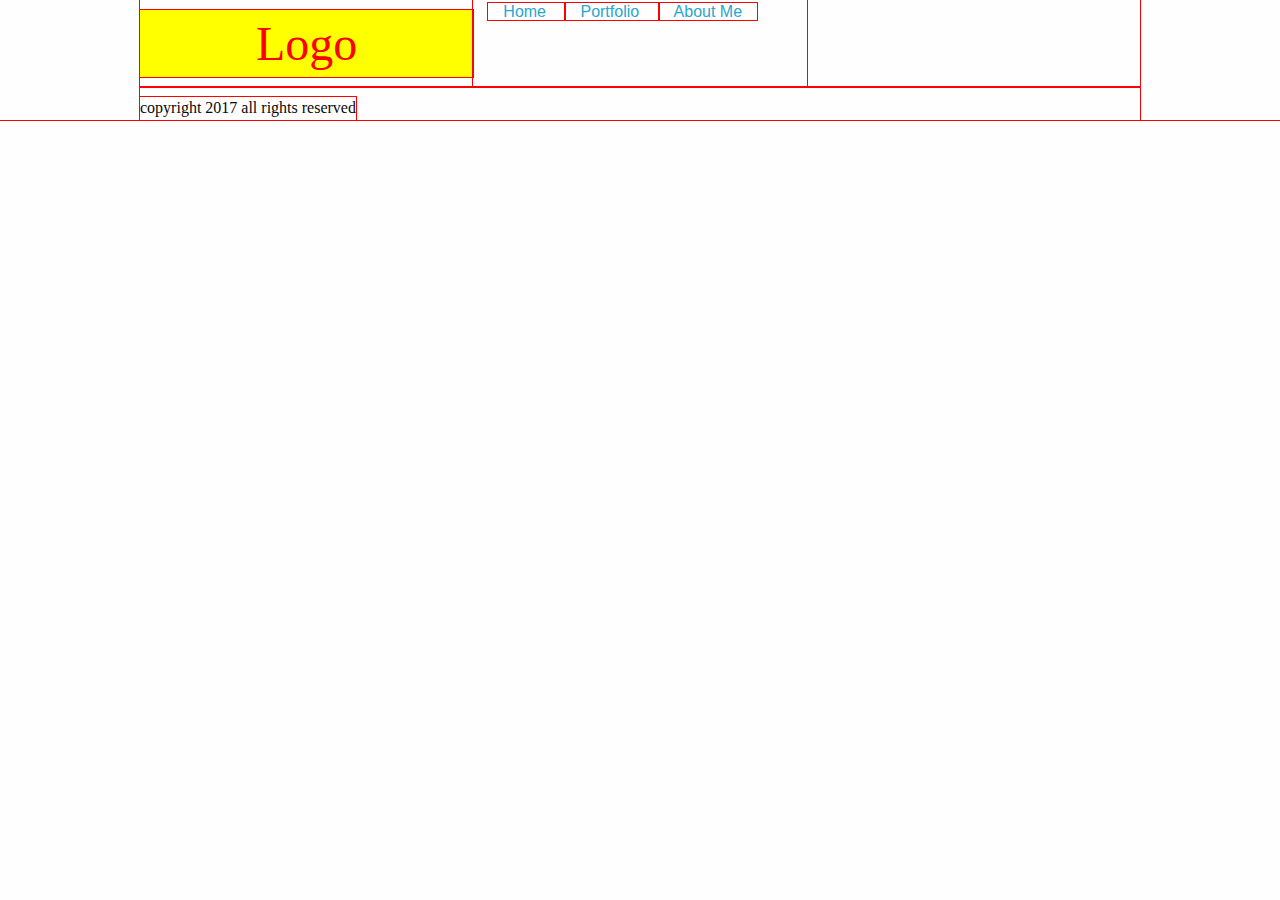
==== about.html @ 2a5bdffc "blockgrids" ====
<!doctype html>
<html class="no-js" lang="en" dir="ltr">
<head>
  <meta charset="utf-8">
  <meta name="viewport" content="width=device-width, initial-scale=1.0">
  <title>Spencer Bi - Artist - About Me</title>
  <link rel="stylesheet" href="css/foundation.css">
  <link rel="stylesheet" href="css/app.css">
</head>

<body>
  <div class="wrapper">
    <header class="row">
      <h1 class="columns small-12 medium-6 large-4">Logo</h1>
      <nav class="columns small-12 medium-6 large-4">
        <a href="index.html" class="columns small-12 medium-2 large-1"> Home </a>
        <a href="portfolio.html"  class="columns small-12 medium-2 large-1"> Portfolio </a>
        <a href="about.html"  class="columns small-12 medium-2 large-1"> About Me </a>
      </nav>
    </header>

    <footer class="row">
      <h6>copyright 2017 all rights reserved</h6>
    </footer>
  </div>

  <script src="js/vendor/jquery.js"></script>
  <script src="js/vendor/what-input.js"></script>
  <script src="js/vendor/foundation.js"></script>
  <script src="js/app.js"></script>

</body>
</html>
---- css/app.css ----
/* this is my style sheet for the homepage */
/* table of contents */
/* header styles */
/* main body styles */
/* footer styles */

h1, h6 {font-family: cursive;}

header {}
  header h1{color:red; background-color:yellow;}
  nav {}
footer {}

* {outline: 1px solid red;}

/* header styles */

/* main body styles */

/* footer styles */
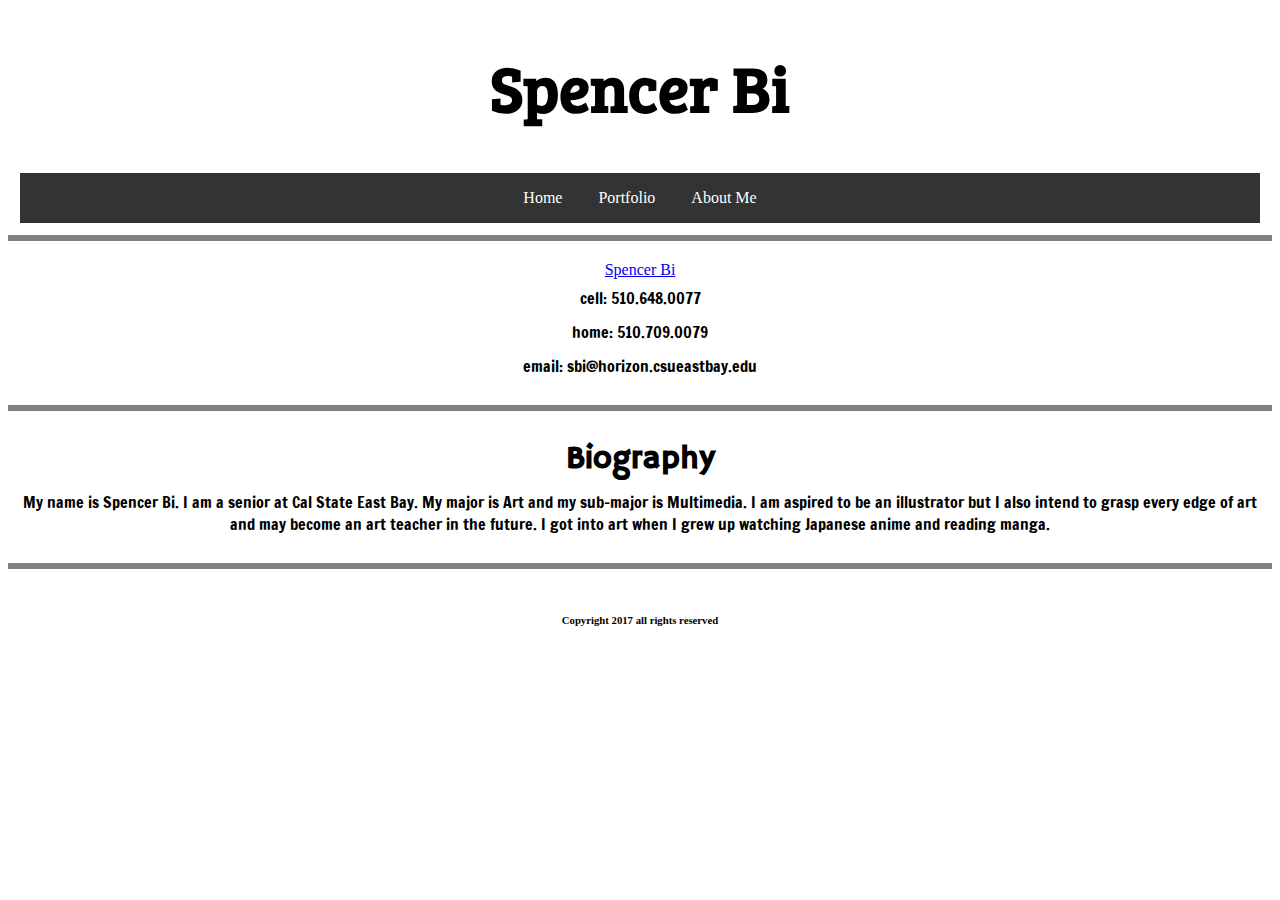
==== commit f5878e50: "Project Homepage/Portfolio V.0" ====
--- a/about.html
+++ b/about.html
@@ -1,33 +1,91 @@
-<!doctype html>
-<html class="no-js" lang="en" dir="ltr">
-<head>
-  <meta charset="utf-8">
-  <meta name="viewport" content="width=device-width, initial-scale=1.0">
-  <title>Spencer Bi - Artist - About Me</title>
-  <link rel="stylesheet" href="css/foundation.css">
-  <link rel="stylesheet" href="css/app.css">
-</head>
-
-<body>
-  <div class="wrapper">
-    <header class="row">
-      <h1 class="columns small-12 medium-6 large-4">Logo</h1>
-      <nav class="columns small-12 medium-6 large-4">
-        <a href="index.html" class="columns small-12 medium-2 large-1"> Home </a>
-        <a href="portfolio.html"  class="columns small-12 medium-2 large-1"> Portfolio </a>
-        <a href="about.html"  class="columns small-12 medium-2 large-1"> About Me </a>
-      </nav>
-    </header>
-
-    <footer class="row">
-      <h6>copyright 2017 all rights reserved</h6>
-    </footer>
-  </div>
-
-  <script src="js/vendor/jquery.js"></script>
-  <script src="js/vendor/what-input.js"></script>
-  <script src="js/vendor/foundation.js"></script>
-  <script src="js/app.js"></script>
-
-</body>
-</html>
+<!doctype html>
+<html lang="en">
+<head>
+  <meta charset="utf-8">
+  <title>Spencer Bi - About Me</title>
+  <meta name="description" content="Spencer Bi">
+  <meta name="author" content="Spencer Bi">
+  <link rel="stylesheet" href="css/app.css" />
+  <link href='https://fonts.googleapis.com/css?family=Bree+Serif' rel='stylesheet' type='text/css'>
+  <link href='https://fonts.googleapis.com/css?family=Hammersmith+One' rel='stylesheet' type='text/css'>
+  <link href='https://fonts.googleapis.com/css?family=Oswald' rel='stylesheet' type='text/css'>
+  <link href='https://fonts.googleapis.com/css?family=Francois+One' rel='stylesheet' type='text/css'>
+  <link href='https://fonts.googleapis.com/css?family=Roboto' rel='stylesheet' type='text/css'>
+  <link rel="shortcut icon" href="img/favicon.ico" type="image/x-icon">
+  <link rel="icon" href="img/favicon.ico" type="image/x-icon">
+  <style media="screen">
+    h1 {
+      text-align:center;
+      font-family: 'Bree Serif', serif;
+    }
+    h2 {
+      font-family: 'Oswald', sans-serif;
+      font-size:300%;
+      margin: 4px;
+      padding: 4px;
+    }
+    h3 {
+      font-family: 'Hammersmith One', sans-serif;
+      font-size:200%;
+      margin: 4px;
+      padding: 4px;
+    }
+    p {
+      font-family: 'Francois One', sans-serif;
+      font-size:100%;
+      margin: 4px;
+      padding: 4px;
+    }
+    section {
+      border-top: 6px solid grey;
+      padding:20px 0;
+    }
+  </style>
+
+</head>
+<body>
+  <article>
+    <div class="row">
+      <header class="large-12 columns">
+        <h1>Spencer Bi</h1>
+      </header>
+    </div>
+
+    <div class="row">
+      <nav>
+        <ul class="nav">
+          <li><a href="index.html">Home</a></li>
+          <li><a href="portfolio.html">Portfolio</a></li>
+          <li><a href="about.html">About Me</a></li>
+        </ul>
+      </nav>
+    </div>
+  </article>
+
+  <section class="row" align="middle">
+    <a href="about.html">Spencer Bi</a>
+    <p>cell: 510.648.0077</p>
+    <p>home: 510.709.0079</p>
+    <p>email: sbi@horizon.csueastbay.edu</p>
+  </section>
+
+  <section class="row" align="middle">
+    <footer class="row">
+      <h3>Biography</h3>
+      <p>My name is Spencer Bi. I am a senior at Cal State East Bay. My major is Art and my sub-major is Multimedia. I am aspired to be an illustrator but I also intend to grasp every edge of art and may become an art teacher in the future. I got into art when I grew up watching Japanese anime and reading manga.</p>
+    </footer>
+  </section>
+
+  <section class="row" align="middle">
+    <footer class="row">
+      <h6>Copyright 2017 all rights reserved</h6>
+    </footer>
+  </section>
+
+  <script src="js/vendor/jquery.js"></script>
+  <script src="js/vendor/what-input.js"></script>
+  <script src="js/vendor/foundation.js"></script>
+  <script src="js/app.js"></script>
+
+</body>
+</html>
--- a/css/app.css
+++ b/css/app.css
@@ -1,20 +1,67 @@
-/* this is my style sheet for the homepage */
-/* table of contents */
-/* header styles */
-/* main body styles */
-/* footer styles */
-
-h1, h6 {font-family: cursive;}
-
-header {}
-  header h1{color:red; background-color:yellow;}
-  nav {}
-footer {}
-
-* {outline: 1px solid red;}
-
-/* header styles */
-
-/* main body styles */
-
-/* footer styles */
+@charset "UTF-8";
+/* CSS Document */
+
+  h1
+  {
+    text-align:center;
+    font-size: 400%;
+  }
+  IMG.displayed {
+    display: block;
+    border:4px solid #000000;
+    margin: auto;
+    padding: auto;
+  }
+  .nav {
+    margin: 12px;
+    padding: 16px;
+    text-align: center;
+  }
+  .nav li {
+    display: inline;
+    color: white;
+  }
+  ul {
+    list-style-type: none;
+    margin: 0 auto;
+    padding: 0 auto;
+    overflow: hidden;
+    background-color: #333;
+  }
+  li {
+    text-align: center;
+    color: black;
+  }
+  li a {
+    display: inline;
+    color: white;
+    text-align: center;
+    padding: 16px 16px;
+    text-decoration: none;
+  }
+  /* Change the link color to #111 (black) on hover */
+  li a:hover {
+    background-color: #111;
+  }
+  figcaption {
+    text-align: center;
+  }
+  #container {
+    height: 400px;
+    width: 400px;
+    position: relative;
+  }
+  #image {
+    position: absolute;
+    left: 0;
+    top: 0;
+  }
+  #text {
+    z-index: 100;
+    position: absolute;
+    color: white;
+    font-size: 24px;
+    font-weight: bold;
+    left: 150px;
+    top: 350px;
+  }
